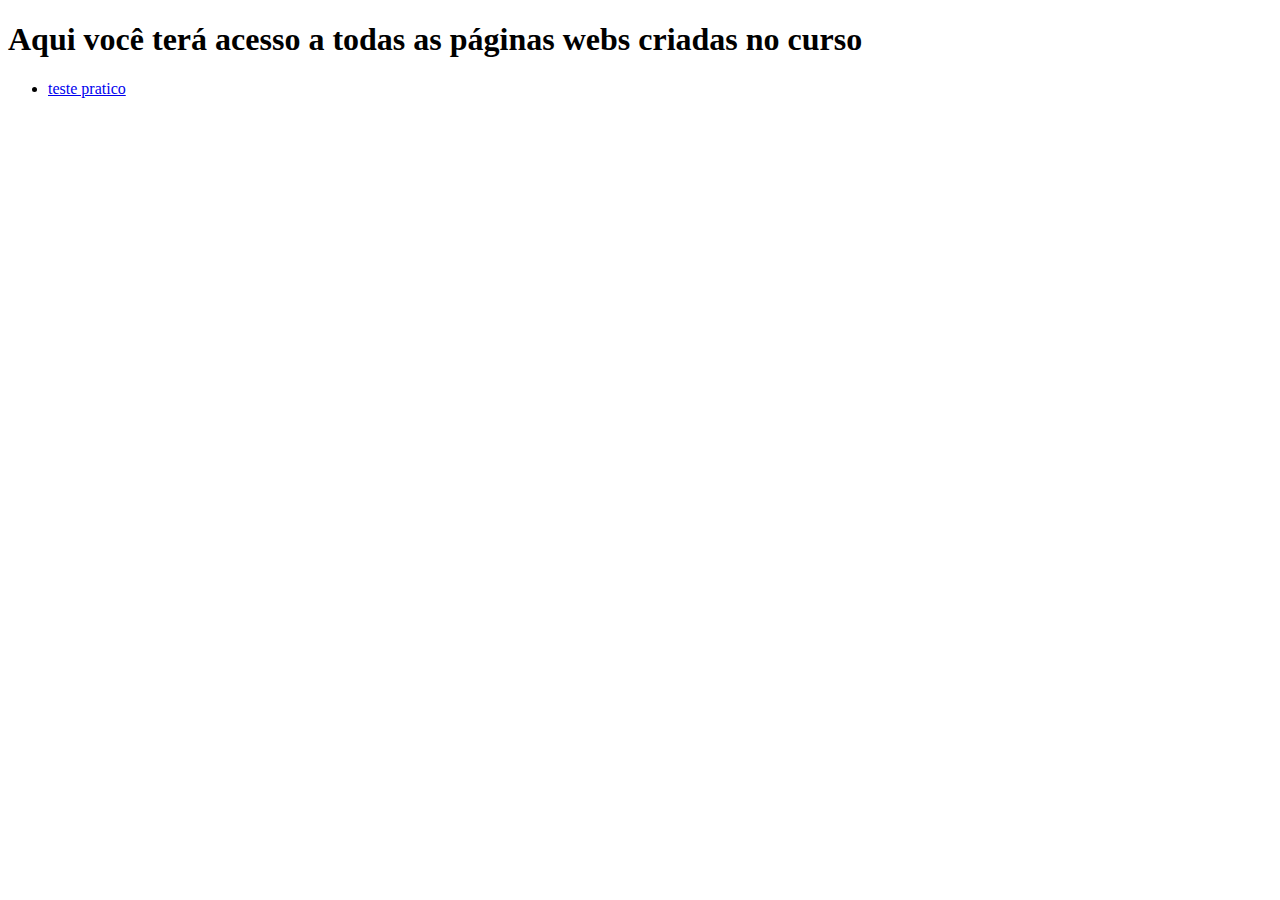
==== index-geral.html @ 356cb69a "commit organizando e incluindo arquivos" ====
<!DOCTYPE html>
<html lang="pt-BR">
<head>
    <meta charset="UTF-8">
    <meta http-equiv="X-UA-Compatible" content="IE=edge">
    <meta name="viewport" content="width=device-width, initial-scale=1.0">
    <title>Minicamp XP</title>
</head>

<body>

    <header>

    </header>

    <main>
        <h1>Aqui você terá acesso a todas as páginas webs criadas no curso</h1>

        <ul>
            <li><a href="./modulo 2/teste-pratico/teste-pratico.html">teste pratico</a></li>            
        </ul>
      
    </main>
    
    
</body>
</html>
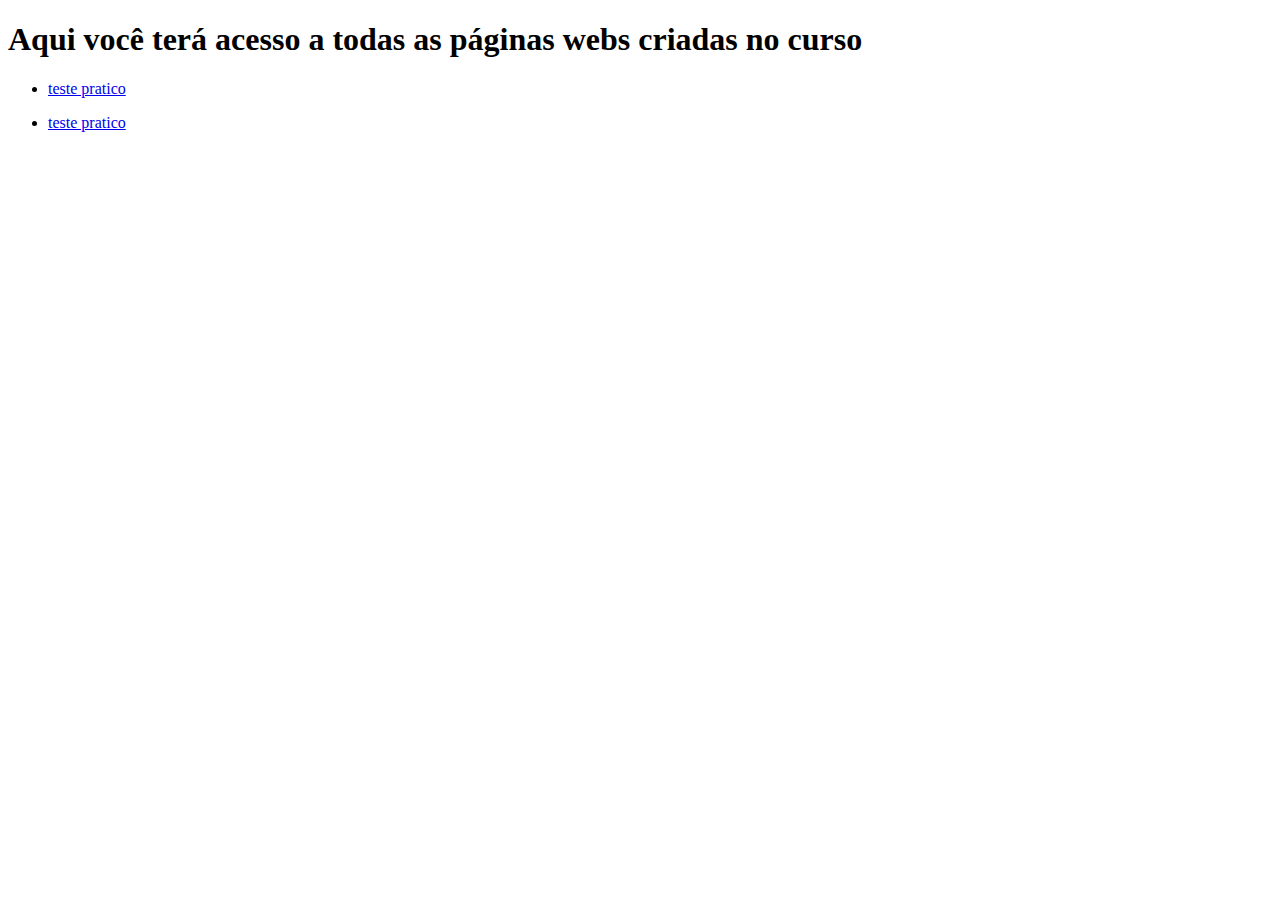
==== commit fa0b7eb0: "commit super computadora html e css" ====
--- a/index-geral.html
+++ b/index-geral.html
@@ -19,7 +19,9 @@
         <ul>
             <li><a href="./modulo 2/teste-pratico/teste-pratico.html">teste pratico</a></li>            
         </ul>
-      
+      <ul>
+            <li><a href="./super-calculadora/index.html">teste pratico</a></li>            
+        </ul>
     </main>
     
     
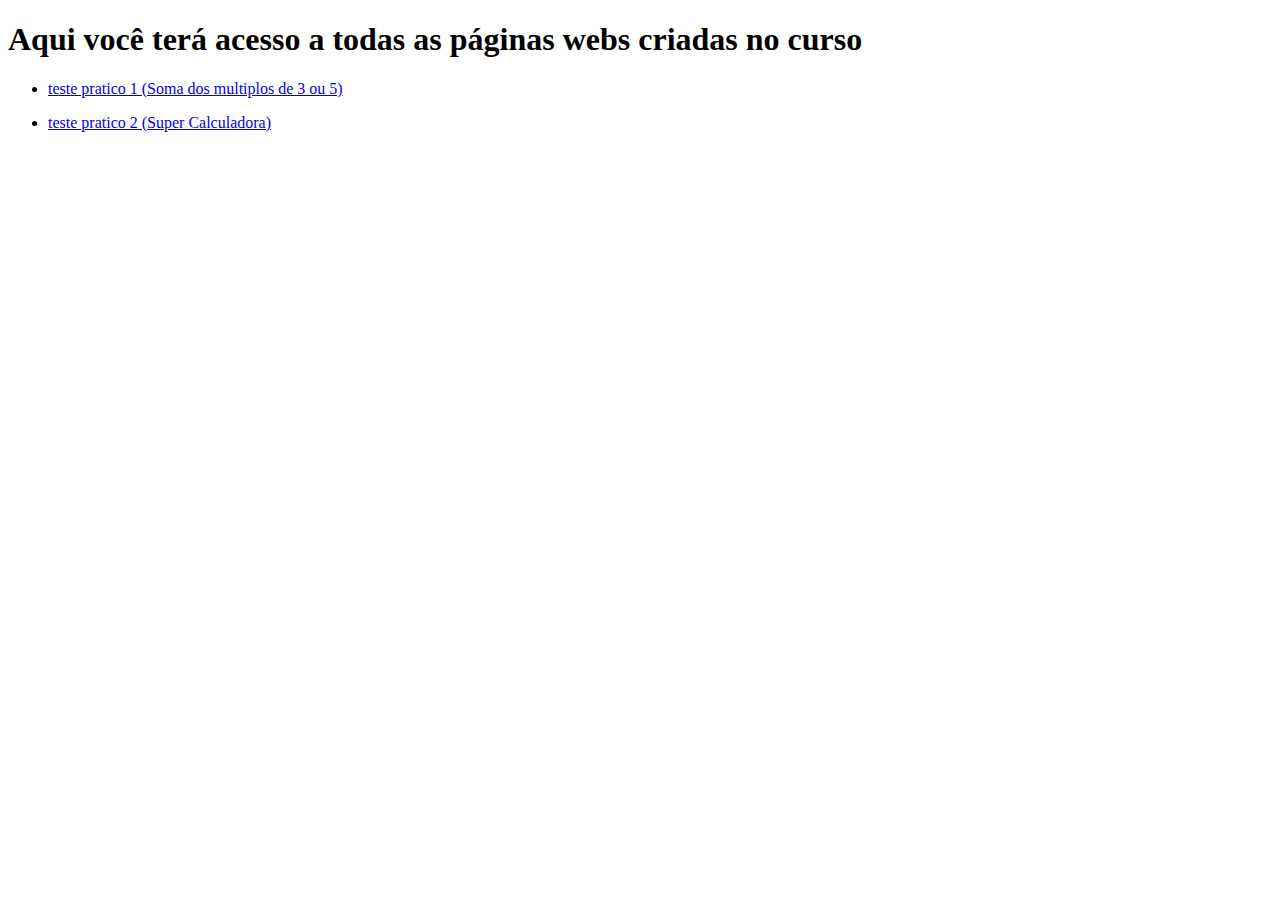
==== commit 776a9564: "commit trabalhando nas funçoes algoritmicas" ====
--- a/index-geral.html
+++ b/index-geral.html
@@ -17,10 +17,10 @@
         <h1>Aqui você terá acesso a todas as páginas webs criadas no curso</h1>
 
         <ul>
-            <li><a href="./modulo 2/teste-pratico/teste-pratico.html">teste pratico</a></li>            
+            <li><a href="./modulo 2/teste-pratico/teste-pratico.html">teste pratico 1 (Soma dos multiplos de 3 ou 5)</a></li>            
         </ul>
       <ul>
-            <li><a href="./super-calculadora/index.html">teste pratico</a></li>            
+            <li><a href="./super-calculadora/index.html">teste pratico 2 (Super Calculadora)</a></li>            
         </ul>
     </main>
     
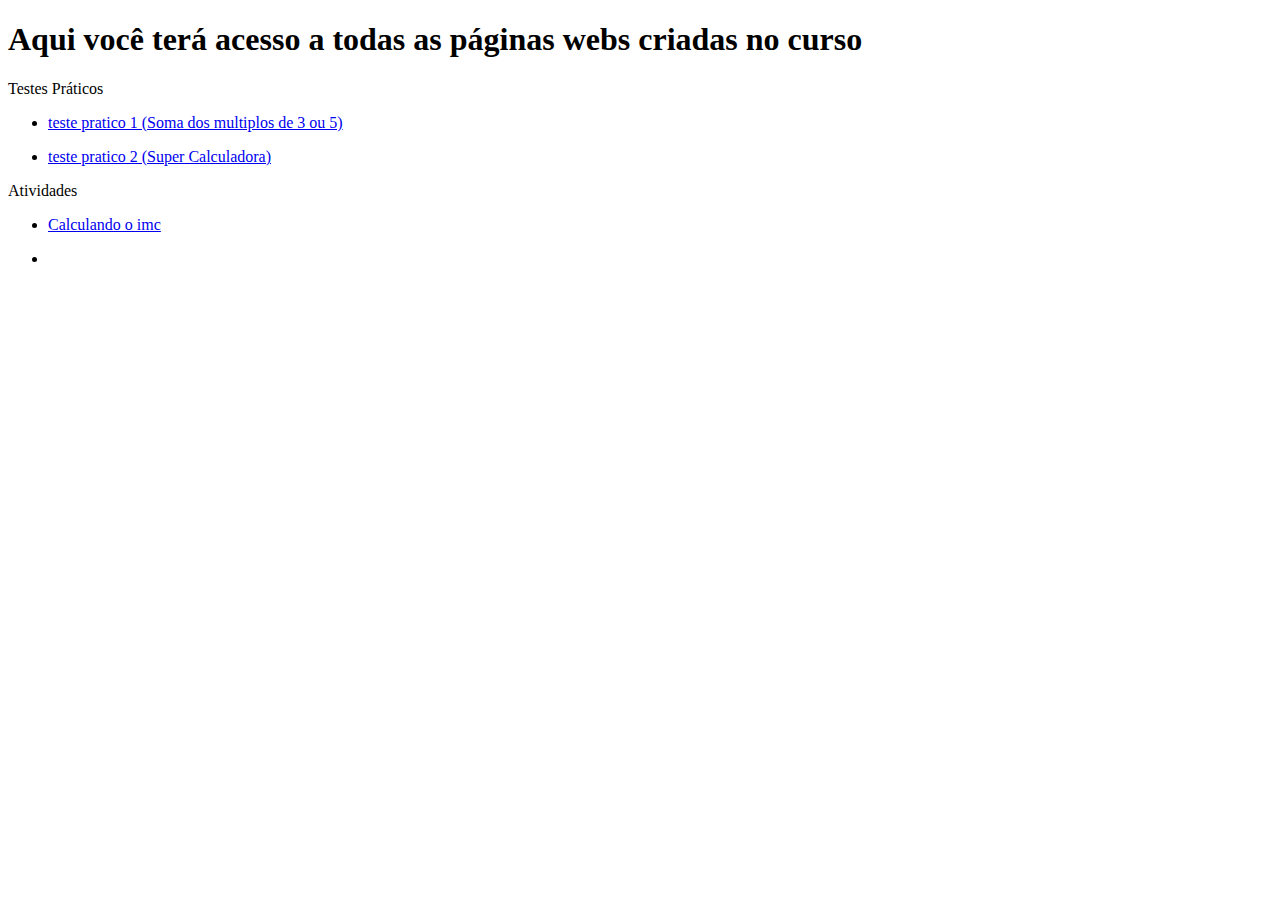
==== commit 6112db69: "commit add link a pagina IMC" ====
--- a/index-geral.html
+++ b/index-geral.html
@@ -16,12 +16,21 @@
     <main>
         <h1>Aqui você terá acesso a todas as páginas webs criadas no curso</h1>
 
+        <p>Testes Práticos</p>
         <ul>
             <li><a href="./modulo 2/teste-pratico/teste-pratico.html">teste pratico 1 (Soma dos multiplos de 3 ou 5)</a></li>            
         </ul>
       <ul>
             <li><a href="./super-calculadora/index.html">teste pratico 2 (Super Calculadora)</a></li>            
         </ul>
+
+        <p>Atividades</p>
+        <ul>
+            <li><a href="./imc/index.html">Calculando o imc</a></li>            
+        </ul>
+      <ul>
+            <li><a href=""></a></li>            
+        </ul>
     </main>
     
     
